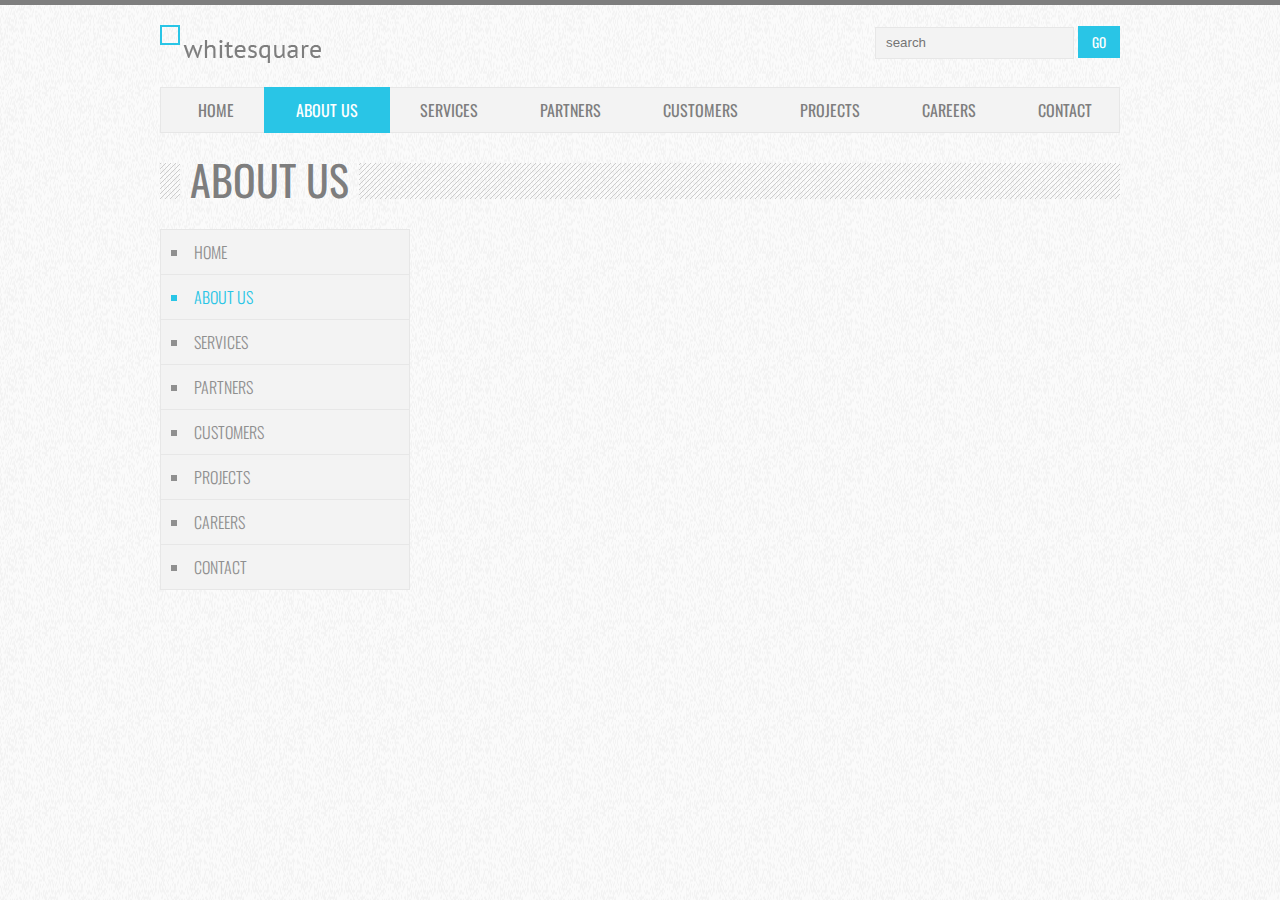
==== Project5/index.html @ 59587dc9 "maket1" ====
<!doctype html>
<html lang="en">
<head>
    <meta charset="UTF-8">
    <title>Document</title>
    <link href="css/style.css" rel="stylesheet">
    <link href="https://fonts.googleapis.com/css?family=Oswald:300,400" rel="stylesheet">
</head>
<body>
    <div class="wrapper">
        <header>
            <a href=""><img src="images/logo.png"/></a>
            <form action="" name="search" method="get">
                <input type="text" name="textsearch" placeholder="search">
                <button type="submit">GO</button>
            </form>
        </header>
        <nav>
            <ul class="top-menu">
                <li><a href="#">HOME</a></li><li class="active"><a href="#" >ABOUT US</a></li><li><a href="#">SERVICES</a></li><li><a href="#">PARTNERS</a></li><li><a href="#">CUSTOMERS</a></li><li><a href="#">PROJECTS</a></li><li><a href="#">CAREERS</a></li><li><a href="#">CONTACT</a></li>
            </ul>
        </nav>
        <div class="heading">
            <h1>About us</h1>
        </div>
        <aside>
            <nav>
                <ul class="aside-menu">
                    <li><a href="#">HOME</a></li>
                    <li class="active"><a href="#" >ABOUT US</a></li>
                    <li><a href="#">SERVICES</a></li>
                    <li><a href="#">PARTNERS</a></li>
                    <li><a href="#">CUSTOMERS</a></li>
                    <li><a href="#">PROJECTS</a></li>
                    <li><a href="#">CAREERS</a></li>
                    <li><a href="#">CONTACT</a></li>
                </ul>
            </nav>
        </aside>
        <section></section>
    </div>
    <footer></footer>
</body>
</html>
---- Project5/css/style.css ----
*{margin:0; padding:0;}
body{
    color:#8f8f8f;
    margin:0;
    border-top:5px solid #7e7e7e;
    background: #f8f8f8 url(../images/bg.png);
    font-weight: 300;
}
.wrapper{
    max-width: 960px;
    margin: auto;
}
header{
    padding:20px 0;
}

input[type="text"]{
    background-color: #f3f3f3;
    border:1px solid #e7e7e7;
    color:#c3c3c3;
    height:30px;
    padding:0 10px;
}
button[type="submit"]{
    height:32px;
    color:#fff;
    border:none;
    background: #29c5e6;
    font-family: 'Oswald', sans-serif;
    width: 42px;
    position:relative;
    top:1px;
}
form[name="search"]{
    float:right;
}

.heading{
    margin:30px 0;
    text-transform: uppercase;
    background: transparent url(../images/h1-bg.png);
    padding-left:20px;
    height: 36px;
    overflow: hidden;
}
h1{
    display:inline-block;
    font: 42px/45px 'Oswald', sans-serif;
    color:#7e7e7e;
    margin:0;
    padding:0 10px;
    background: url(../images/bg.png);
    line-height: 32px;
    height: 36px;
}
nav a{
    text-decoration: none;
}
nav li{
    font-family: 'Oswald', sans-serif;
    list-style-position: inside;

}
ul.top-menu{
    font-weight: 400;
    text-align: center;
    display: block;
    white-space: nowrap;
}
ul.top-menu li{
    list-style: none;
    display: inline;
}

ul.aside-menu li{
    padding:10px;
}
ul.aside-menu li a{
    color:#8f8f8f;
}
.top-menu li a{
    display: inline-block;
    padding:10px 31px;
    color: #7e7e7e;
}
ul.top-menu li:first-child a{
    padding-left:37px;
}
ul.top-menu li:last-child a{
    padding-right:37px;
}
.top-menu{
    border:1px solid #e7e7e7;
    background: #f3f3f3;
}
.top-menu li.active a, .top-menu li a:hover{
    background: #29c5e6;
    color:#fff;
    outline:#29c5e6 solid 1px ;
}


/*Aside*/
aside{
    float:left;
    width: 250px;
}
.aside-menu{
    border: 1px solid #e7e7e7;
    background-color: #f3f3f3;
}
.aside-menu li{
    font-weight: 300;
    list-style-type: square;
    border-top:1px solid #e7e7e7;
}
section{
    margin-left:280px;
    padding-bottom:50px;
}
.aside-menu li:first-child{
    border: none;
}
.aside-menu li.active, .aside-menu li.active a, .aside-menu li a:hover, .aside-menu li:hover{
    color: #29c5e6;
}
aside > h2, section > h2{
    padding:10px;
    background:#29c5e6;
    color: #fff;
    font-family: 'Oswald', sans-serif;
    text-transform: uppercase;
    font-weight: 300;
    font-size: 15px;
    margin:30px 0 0 0;
}
aside > p{
    border: 1px solid #e7e7e7;
    border-top: none;
    background: #f3f3f3;
    padding: 10px;
    padding-bottom: 7px;
    margin: 0;
}
aside > p > img{
    width: 228px;
    height: 180px;
}
blockquote{
    background: #29c5e6;
    text-transform: uppercase;
    color: #fff;
    font-family: 'Oswald', sans-serif;
    padding: 10px 20px;
    padding-top:15px;
    font-size: 33px;
    font-style: italic;
    line-height: 35px;
    margin-bottom:20px;
}
blockquote cite{
    color: #1d8ea6;
    text-transform: none;
    text-align: right;
    display: block;
    font-size: 20px;
    font-style: normal;
    padding: 15px 15px 5px 5px;
}

section > img{
    width:320px;
    height:175px;
    border:1px solid #fff;
    outline:1px solid #c9c9c9;
}
section > p {
    padding-bottom:20px;
    text-align: justify;
}

section > img + img{
    margin-left:28px;
}

.team-row{
    margin-top: 20px;
    width: 100%;
    clear: both;
    overflow: hidden;
}
.team-row img, .team-row figure{
    width: 96px;
    height: 96px;
}
.team-row figure{
    height: auto;
    float:left;
    margin-left:49px;
}
.team-row img{
    border:1px solid #c9c9c9;
    padding: 1px;
    background: #fff;
}
.team-row figure:first-child{
    margin-left:0;
}
figcaption{
    color: #8f8f8f;
    font-family: 'Oswald', sans-serif;
}
figcaption span{
    display: block;
    color:#29c5e6;
}
/*Footer*/
footer{
    background: #7e7e7e;
    width: 100%;
    clear: both;
    font-size:11px;
    color:#dbdbdb;
}
#footer{
    width: 960px;
    margin: auto;
    height: 90px;
    max-width: 960px;
    padding:10px 0;
}
footer h3{
    font:14px 'Oswald', sans-serif;
    color:#fff;
    text-transform:uppercase;
    border-bottom:1px solid #919191;
    margin-bottom:10px;
}
footer p{
    margin:8px 0 14px 0;
}
.twitter{
    width: 300px;
    float:left;
}
.twitter time a{
    color:#b4aeae;
}
.twitter p{
    padding-right:23px;
}
.sitemap{
    width: 150px;
    float:left;
    margin-left:20px;
    padding-rigt:23px;
}
.sitemap div{
    display:inline-block;
}
.sitemap div+div{
    margin-left:40px;
}
.sitemap a {
    display: block;
    text-decoration: none;
    font-size: 12px;
    margin-bottom: 5px;
    color:#dbdbdb;
}

.sitemap a:hover {
    text-decoration:underline;
}
/*применяем технику спрайтов*/
.social{
    float:left;
    margin-left:20px;
    width:130px;
}
.social-icon{
    width: 30px;
    height: 30px;
    background: url(../images/social.png) no-repeat;
    display: inline-block;
    margin: 0px 10px 0 0;
}
.twitter{
    background-position:0 0;
}
.facebook{
    background-position:-30px 0;
}
.google{
    background-position:-60px 0;
}
.social-icon-small{
    display:inline-block;
    width: 16px;
    height: 16px;
    margin:10px 5px 0 0;
    background: url(../images/social-small.png) no-repeat;
}
.vimeo{background-position:0 0;}
.youtube{background-position:-16px 0;}
.xz{background-position:-32px 0;}
.ins{background-position:-48px 0;}
.rss{background-position:-64px 0;}
.footer-logo{
    float: right;
    margin-top: 20px;
    color: #d5d5d5;
}
.footer-logo a{
    color: #d5d5d5;
    text-decoration: underline;
}
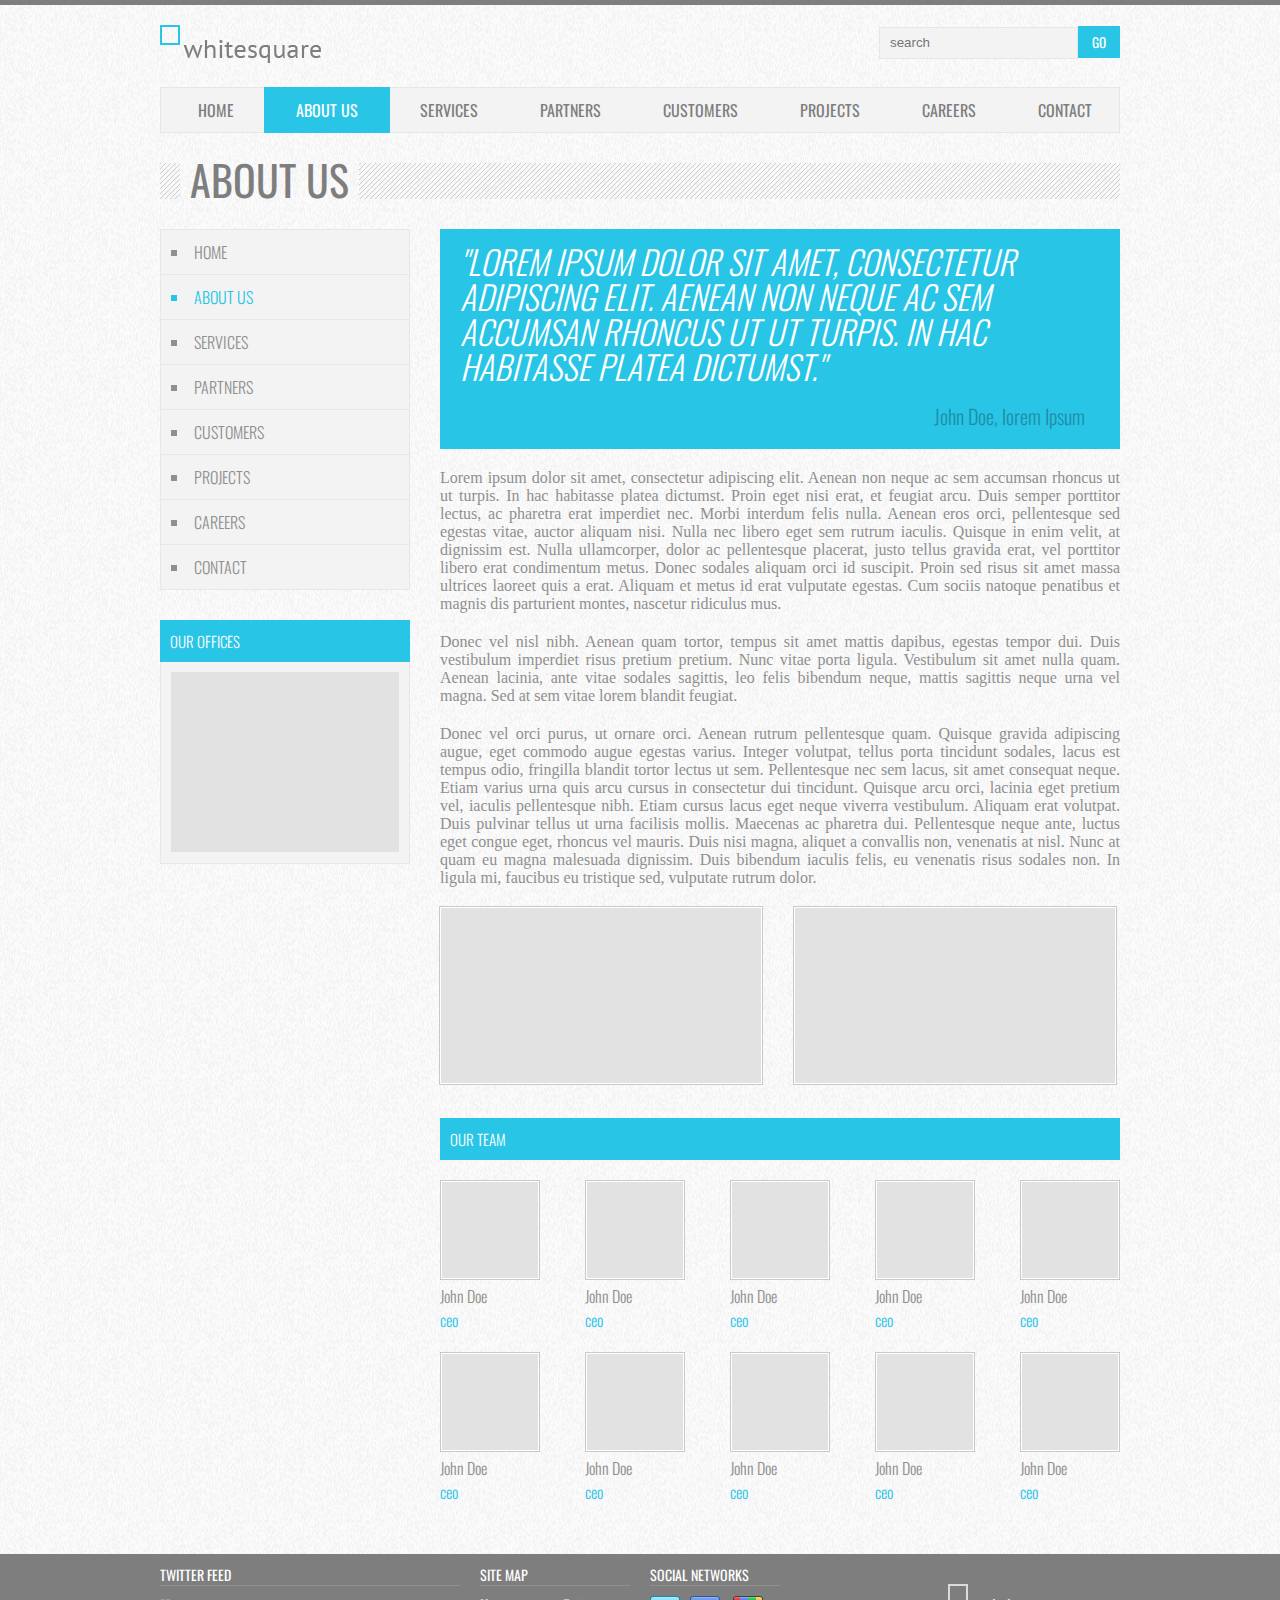
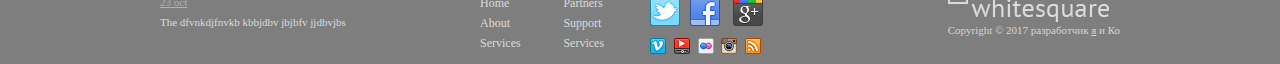
==== commit c412c18f: "Add files via upload" ====
--- a/Project5/index.html
+++ b/Project5/index.html
@@ -7,38 +7,146 @@
     <link href="https://fonts.googleapis.com/css?family=Oswald:300,400" rel="stylesheet">
 </head>
 <body>
-    <div class="wrapper">
-        <header>
-            <a href=""><img src="images/logo.png"/></a>
-            <form action="" name="search" method="get">
-                <input type="text" name="textsearch" placeholder="search">
-                <button type="submit">GO</button>
-            </form>
-        </header>
+<div class="wrapper">
+
+    <header>
+        <a href=""><img src="images/logo.png"/></a>
+        <form action="" name="search" method="get">
+            <input type="text" name="textsearch" placeholder="search"><button type="submit">GO</button>
+        </form>
+    </header>
+    <nav>
+        <ul class="top-menu">
+            <li><a href="#">HOME</a></li><li class="active"><a href="#" >ABOUT US</a></li><li><a href="#">SERVICES</a></li><li><a href="#">PARTNERS</a></li><li><a href="#">CUSTOMERS</a></li><li><a href="#">PROJECTS</a></li><li><a href="#">CAREERS</a></li><li><a href="#">CONTACT</a></li>
+        </ul>
+    </nav>
+    <div class="heading">
+        <h1>About us</h1>
+    </div>
+
+    <aside>
         <nav>
-            <ul class="top-menu">
-                <li><a href="#">HOME</a></li><li class="active"><a href="#" >ABOUT US</a></li><li><a href="#">SERVICES</a></li><li><a href="#">PARTNERS</a></li><li><a href="#">CUSTOMERS</a></li><li><a href="#">PROJECTS</a></li><li><a href="#">CAREERS</a></li><li><a href="#">CONTACT</a></li>
+            <ul class="aside-menu">
+                <li><a href="#">HOME</a></li>
+                <li class="active"><a href="#" >ABOUT US</a></li>
+                <li><a href="#">SERVICES</a></li>
+                <li><a href="#">PARTNERS</a></li>
+                <li><a href="#">CUSTOMERS</a></li>
+                <li><a href="#">PROJECTS</a></li>
+                <li><a href="#">CAREERS</a></li>
+                <li><a href="#">CONTACT</a></li>
             </ul>
         </nav>
-        <div class="heading">
-            <h1>About us</h1>
+        <h2>our offices</h2>
+        <p>
+            <img src="images/sample.png" alt="">
+        </p>
+    </aside>
+    <section>
+        <blockquote>
+            <p>"Lorem ipsum dolor sit amet, consectetur adipiscing elit. Aenean non neque ac sem accumsan rhoncus ut ut turpis. In hac habitasse platea dictumst."</p>
+            <cite>John Doe, lorem Ipsum</cite>
+        </blockquote>
+
+        <!-- блок контент -->
+        <p>Lorem ipsum dolor sit amet, consectetur adipiscing elit. Aenean non neque ac sem accumsan rhoncus ut ut turpis. In hac habitasse platea dictumst. Proin eget nisi erat, et feugiat arcu. Duis semper porttitor lectus, ac pharetra erat imperdiet nec. Morbi interdum felis nulla. Aenean eros orci, pellentesque sed egestas vitae, auctor aliquam nisi. Nulla nec libero eget sem rutrum iaculis. Quisque in enim velit, at dignissim est. Nulla ullamcorper, dolor ac pellentesque placerat, justo tellus gravida erat, vel porttitor libero erat condimentum metus. Donec sodales aliquam orci id suscipit. Proin sed risus sit amet massa ultrices laoreet quis a erat. Aliquam et metus id erat vulputate egestas. Cum sociis natoque penatibus et magnis dis parturient montes, nascetur ridiculus mus.</p>
+
+        <p>Donec vel nisl nibh. Aenean quam tortor, tempus sit amet mattis dapibus, egestas tempor dui. Duis vestibulum imperdiet risus pretium pretium. Nunc vitae porta ligula. Vestibulum sit amet nulla quam. Aenean lacinia, ante vitae sodales sagittis, leo felis bibendum neque, mattis sagittis neque urna vel magna. Sed at sem vitae lorem blandit feugiat.</p>
+
+        <p>Donec vel orci purus, ut ornare orci. Aenean rutrum pellentesque quam. Quisque gravida adipiscing augue, eget commodo augue egestas varius. Integer volutpat, tellus porta tincidunt sodales, lacus est tempus odio, fringilla blandit tortor lectus ut sem. Pellentesque nec sem lacus, sit amet consequat neque. Etiam varius urna quis arcu cursus in consectetur dui tincidunt. Quisque arcu orci, lacinia eget pretium vel, iaculis pellentesque nibh. Etiam cursus lacus eget neque viverra vestibulum. Aliquam erat volutpat. Duis pulvinar tellus ut urna facilisis mollis. Maecenas ac pharetra dui. Pellentesque neque ante, luctus eget congue eget, rhoncus vel mauris. Duis nisi magna, aliquet a convallis non, venenatis at nisl. Nunc at quam eu magna malesuada dignissim. Duis bibendum iaculis felis, eu venenatis risus sodales non. In ligula mi, faucibus eu tristique sed, vulputate rutrum dolor.</p>
+
+
+
+        <img src="images/sample.png" alt="">
+        <img src="images/sample.png" alt="">
+
+        <h2>our team</h2>
+        <div class="team-row">
+            <figure>
+                <img src="images/sample.png">
+                <figcaption>John Doe<span>ceo</span></figcaption>
+            </figure>
+            <figure>
+                <img src="images/sample.png">
+                <figcaption>John Doe<span>ceo</span></figcaption>
+            </figure>
+            <figure>
+                <img src="images/sample.png">
+                <figcaption>John Doe<span>ceo</span></figcaption>
+            </figure>
+            <figure>
+                <img src="images/sample.png">
+                <figcaption>John Doe<span>ceo</span></figcaption>
+            </figure>
+            <figure>
+                <img src="images/sample.png">
+                <figcaption>John Doe<span>ceo</span></figcaption>
+            </figure>
         </div>
-        <aside>
-            <nav>
-                <ul class="aside-menu">
-                    <li><a href="#">HOME</a></li>
-                    <li class="active"><a href="#" >ABOUT US</a></li>
-                    <li><a href="#">SERVICES</a></li>
-                    <li><a href="#">PARTNERS</a></li>
-                    <li><a href="#">CUSTOMERS</a></li>
-                    <li><a href="#">PROJECTS</a></li>
-                    <li><a href="#">CAREERS</a></li>
-                    <li><a href="#">CONTACT</a></li>
-                </ul>
-            </nav>
-        </aside>
-        <section></section>
+
+
+        <div class="team-row">
+            <figure>
+                <img src="images/sample.png">
+                <figcaption>John Doe<span>ceo</span></figcaption>
+            </figure>
+            <figure>
+                <img src="images/sample.png">
+                <figcaption>John Doe<span>ceo</span></figcaption>
+            </figure>
+            <figure>
+                <img src="images/sample.png">
+                <figcaption>John Doe<span>ceo</span></figcaption>
+            </figure>
+            <figure>
+                <img src="images/sample.png">
+                <figcaption>John Doe<span>ceo</span></figcaption>
+            </figure>
+            <figure>
+                <img src="images/sample.png">
+                <figcaption>John Doe<span>ceo</span></figcaption>
+            </figure>
+        </div>
+    </section>
+</div>
+<footer><div id="footer">
+    <div class="twitter">
+        <h3>TWITTER FEED</h3>
+        <time datetime="2016-10-23"><a href="#">23 oct</a></time>
+        <p>The dfvnkdjfnvkb kbbjdbv jbjbfv jjdbvjbs</p>
     </div>
-    <footer></footer>
+    <div class="sitemap">
+        <h3>SITE MAP</h3>
+        <div>
+            <a href="/">Home</a>
+            <a href="/">About</a>
+            <a href="/">Services</a>
+        </div>
+        <div>
+            <a href="/">Partners</a>
+            <a href="/">Support</a>
+            <a href="/">Services</a>
+        </div>
+
+    </div>
+    <div class="social">
+        <h3>SOCIAL NETWORKS</h3>
+        <a href="http://twitter.com" class="social-icon twitter" ></a>
+        <a href="http://facebook.com" class="social-icon facebook" ></a>
+        <a href="#" class="social-icon google" ></a>
+
+        <a href="" class="social-icon-small vimeo" ></a>
+        <a href="" class="social-icon-small youtube" ></a>
+        <a href="" class="social-icon-small xz" ></a>
+        <a href="" class="social-icon-small ins" ></a>
+        <a href="" class="social-icon-small rss" ></a>
+
+    </div>
+    <div class="footer-logo">
+        <img src="images/footer-logo.png"><br>
+        Copyright &copy; 2017 разработчик <a href="">я</a> и Ко
+    </div>
+</div>
+</footer>
 </body>
 </html>